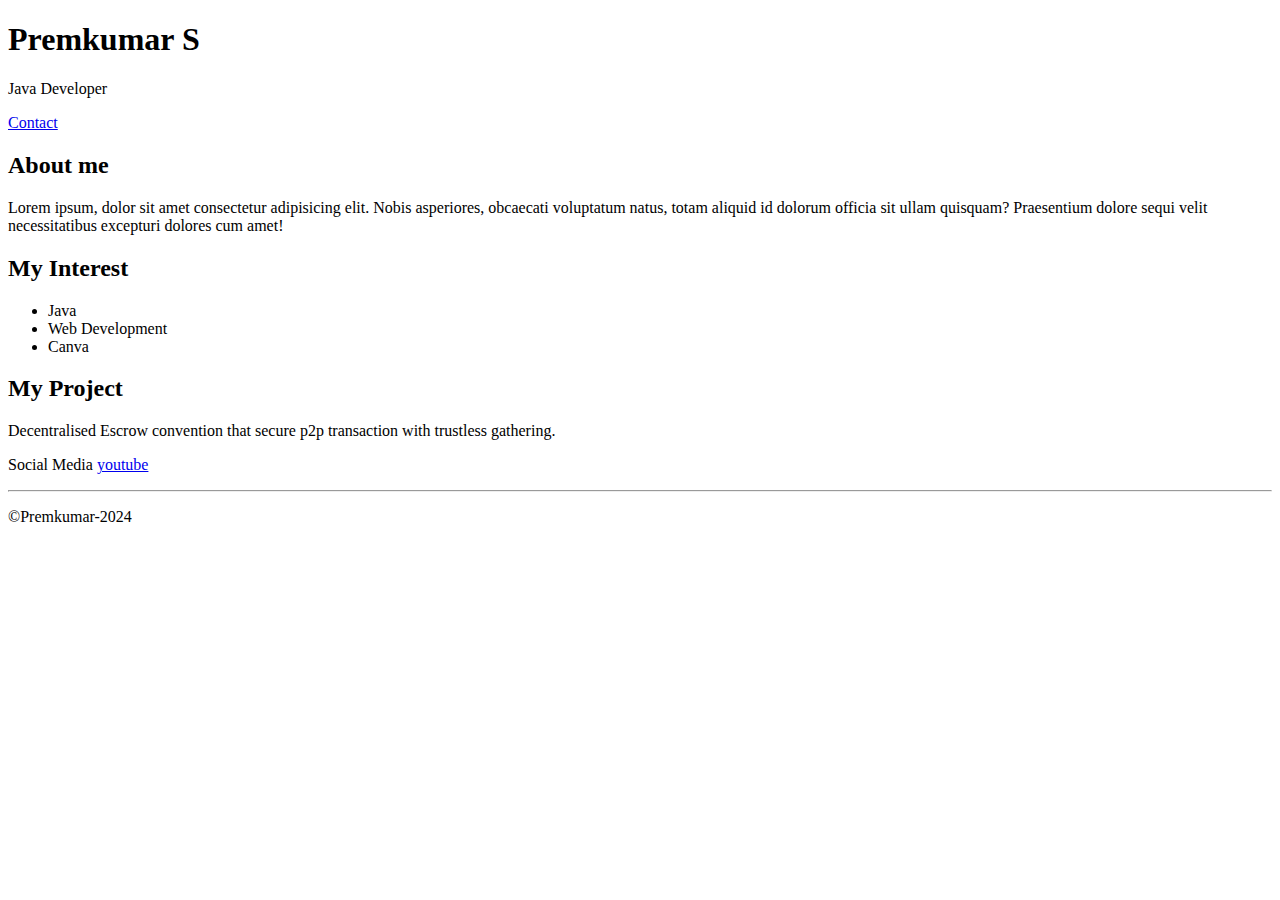
==== index.html @ f0e8715b "Add files via upload" ====
<!DOCTYPE html>
 <html>
    <head><title>Premkumar</title></head>
    <body>
        <div>
            <h1>Premkumar S</h1>
            <p>Java Developer</p>
            <a href="contact.html">Contact</a>
        </div>
        <div>
            <h2>About me</h2>
            <p>Lorem ipsum, dolor sit amet consectetur adipisicing elit. Nobis asperiores, obcaecati voluptatum natus, totam aliquid id dolorum officia sit ullam quisquam? Praesentium dolore sequi velit necessitatibus excepturi dolores cum amet!</p>
        </div>
        <div>
            <h2>My Interest</h2>
            <ul>
                <li>Java</li>
                <li>Web Development</li>
                <li>Canva</li>
            </ul>
        </div>
        <div>
            <h2>My Project</h2>
            <li>Decentralised Escrow convention that secure p2p transaction with trustless gathering.</li>
        </div>
        <div>
            <p>Social Media
            <a href="https://www.youtube.com/">youtube</a>
            </p>
            <hr>
            <p>&copy;Premkumar-2024</p>
        </div>
    </body>
 </html>
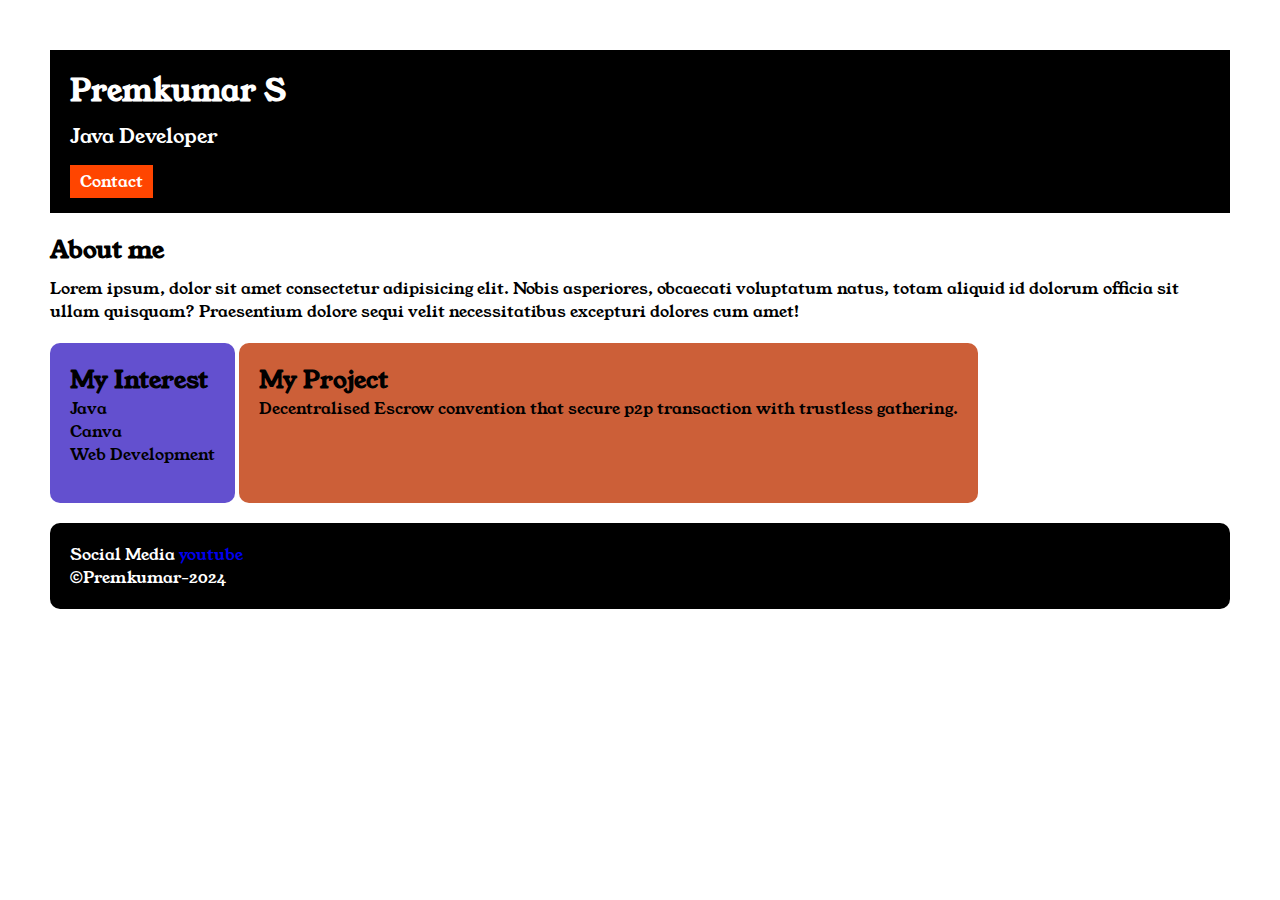
==== commit 1f093e8b: "Add files via upload" ====
--- a/index.html
+++ b/index.html
@@ -1,34 +1,43 @@
  <!DOCTYPE html>
  <html>
-    <head><title>Premkumar</title></head>
+    <head>
+        <title>Premkumar</title>
+        <link rel="preconnect" href="https://fonts.googleapis.com">
+        <link rel="preconnect" href="https://fonts.gstatic.com" crossorigin>
+        <link href="https://fonts.googleapis.com/css2?family=Young+Serif&display=swap" rel="stylesheet">
+        <link rel="stylesheet" href="style.css">
+    </head>
+
     <body>
-        <div>
-            <h1>Premkumar S</h1>
-            <p>Java Developer</p>
-            <a href="contact.html">Contact</a>
+        <div class="container">
+
+        <div class="section_one">
+            <h1 class="section1_name">Premkumar S</h1>
+            <p class="section2__role">Java Developer</p>
+            <a class="section3__contact" href="contact.html">Contact</a>
         </div>
-        <div>
-            <h2>About me</h2>
-            <p>Lorem ipsum, dolor sit amet consectetur adipisicing elit. Nobis asperiores, obcaecati voluptatum natus, totam aliquid id dolorum officia sit ullam quisquam? Praesentium dolore sequi velit necessitatibus excepturi dolores cum amet!</p>
+        <div class="section_two">
+            <h2 class="section1_about">About me</h2>
+            <p class="section2_desc">Lorem ipsum, dolor sit amet consectetur adipisicing elit. Nobis asperiores, obcaecati voluptatum natus, totam aliquid id dolorum officia sit ullam quisquam? Praesentium dolore sequi velit necessitatibus excepturi dolores cum amet!</p>
         </div>
-        <div>
+        <div class="section_three">
             <h2>My Interest</h2>
-            <ul>
+            <ul class="list1">
                 <li>Java</li>
+                <li>Canva</li>
                 <li>Web Development</li>
-                <li>Canva</li>
             </ul>
         </div>
-        <div>
-            <h2>My Project</h2>
+        <div class="section_four">
+            <h2 class="project">My Project</h2>
             <li>Decentralised Escrow convention that secure p2p transaction with trustless gathering.</li>
         </div>
-        <div>
+        <div class="section_5">
             <p>Social Media
-            <a href="https://www.youtube.com/">youtube</a>
+            <a class="youtube" href="https://www.youtube.com/">youtube</a>
             </p>
-            <hr>
             <p>&copy;Premkumar-2024</p>
         </div>
+    </div>
     </body>
  </html>--- a/style.css
+++ b/style.css
@@ -0,0 +1,75 @@
+
+            *{
+                padding: 0%;
+                margin: 0%;
+            }
+            body{
+                font-family: "Young Serif", serif;
+            }
+            .section_one{
+                background-color: black;
+                color: white;
+                padding: 20px;
+            }
+            .section1_name{
+                font-size: 30px;
+            }
+            .section2__role{
+                font-size: 20px;
+                margin-top: 10px;
+                margin-bottom: 20px;
+            }
+            .section3__contact{
+                background-color: orangered;
+                color: white;
+                text-decoration: none;
+                padding-left: 10px;
+                padding-right: 10px;
+                padding-top: 5px;
+                padding-bottom: 5px;                
+             }
+             .container{
+                padding: 50px;
+             }
+
+             .section_two{
+                margin-top: 20px;
+             }
+             .section1_about{
+                margin-bottom: 10px;
+             }
+             .section_three{
+                background-color: rgb(99, 80, 207);
+                padding: 20px;
+                border-radius: 10px;
+                margin-top: 20px;
+                
+                height: 120px;
+                display: inline-block;
+                vertical-align: top;
+              }
+             li{
+                list-style: none;
+             }
+             .section_four{
+                background-color: rgb(204, 95, 56);
+                border-radius: 10px;
+                padding: 20px;
+                height: 120px;
+                display: inline-block;
+                vertical-align: bottom;
+
+             }
+             .section_5{
+                background-color: black;
+                color: white;
+                border-radius: 10px;
+                padding: 20px;
+                margin-top: 20px;
+             }
+             .youtube{
+                text-decoration: none;
+             }
+
+            
+    